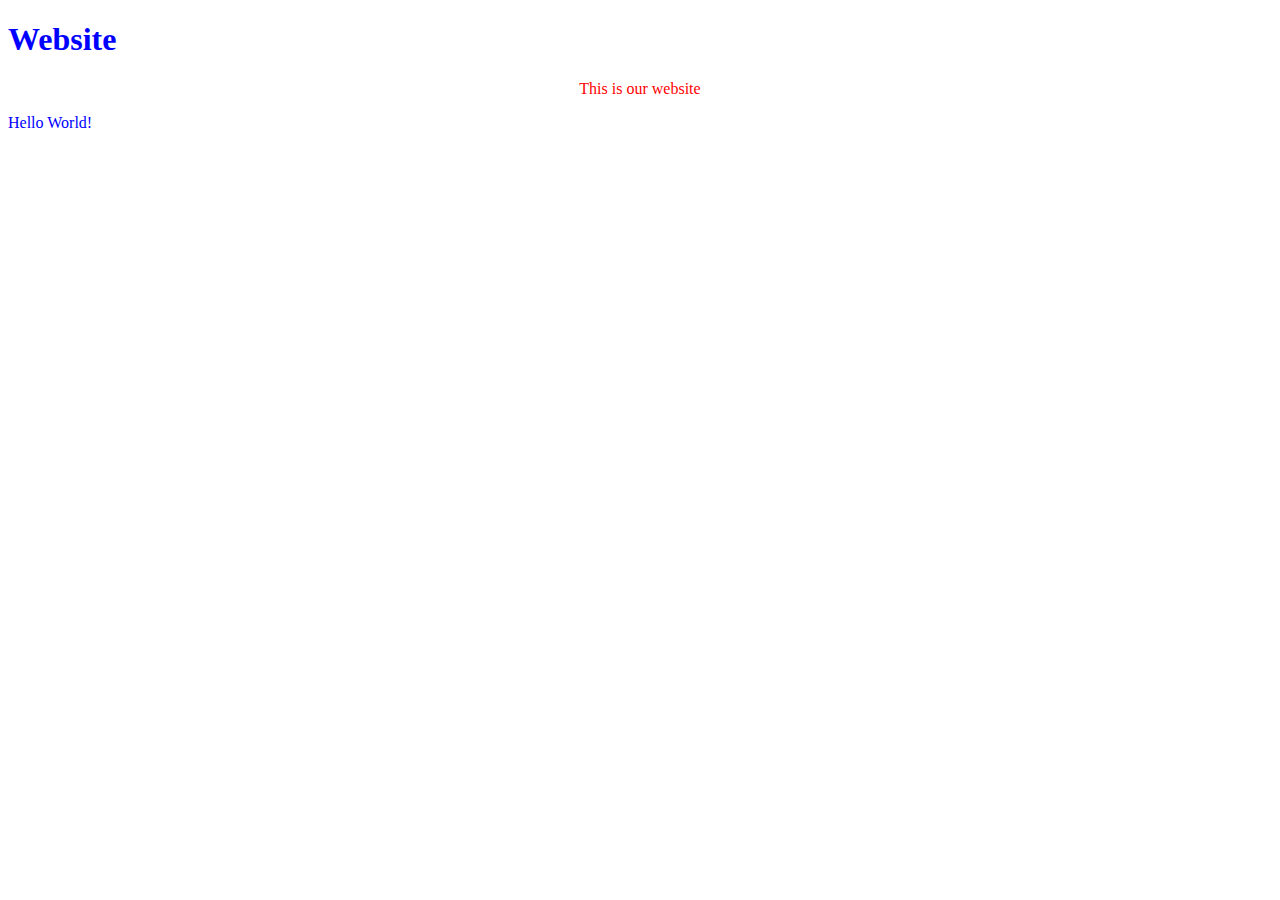
==== index.html @ 022320e5 "Update index.html" ====
<!DOCTYPE html>
<html>
  <head>
    <h1>Website</h1>
    <link rel="stylesheet" type="text/css" href="Styles.css">
  </head>
  <body>
    <p>
      This is our website
    </p>
    <script>
      document.write("Hello World!");
    </script>
  </body>
</html>
---- Styles.css ----
body {
  color: blue; 
}
p {
  color: red;
  text-align: center;
}
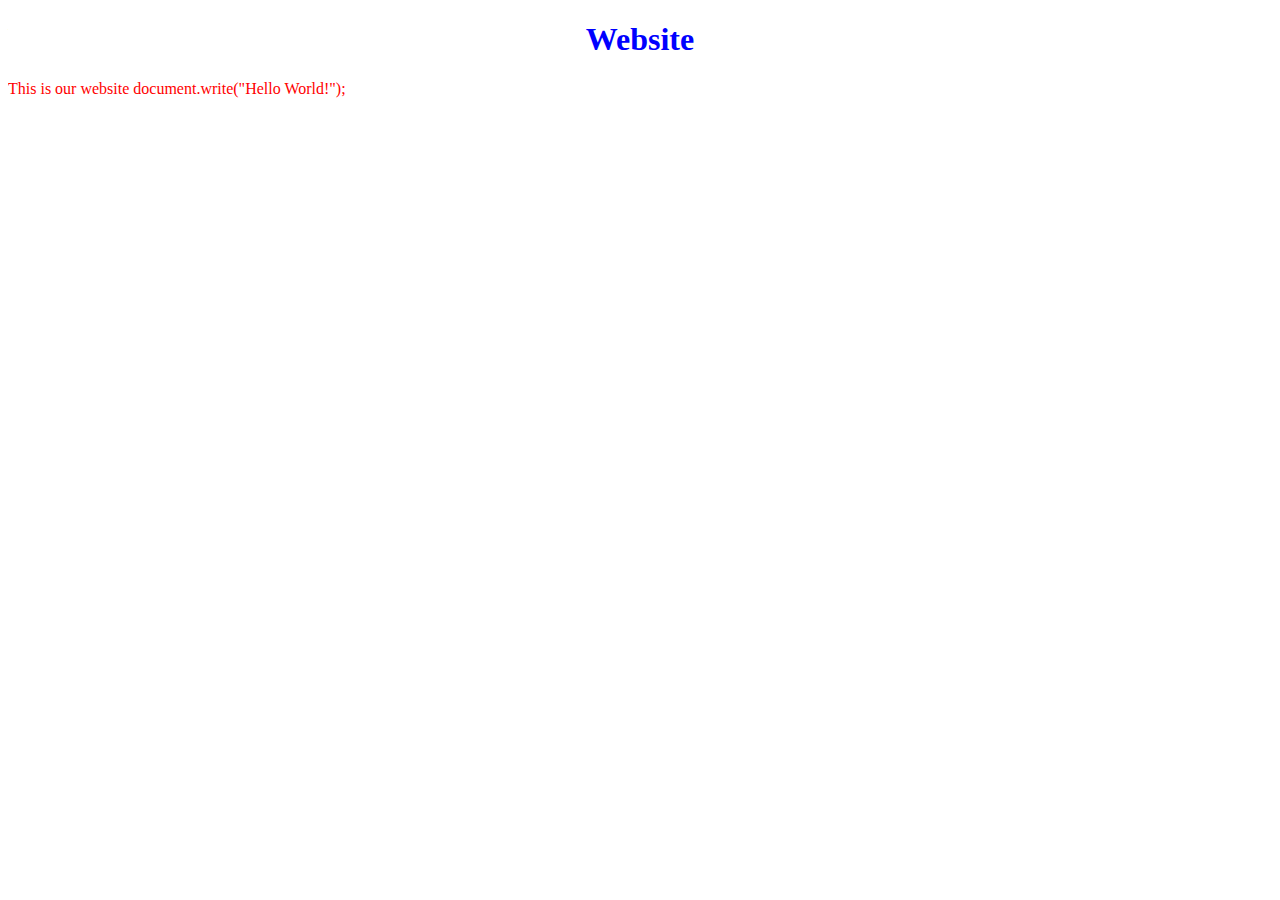
==== commit 16bd8564: "Update index.html" ====
--- a/index.html
+++ b/index.html
@@ -7,9 +7,7 @@
   <body>
     <p>
       This is our website
+      document.write("Hello World!");
     </p>
-    <script>
-      document.write("Hello World!");
-    </script>
   </body>
 </html>
--- a/Styles.css
+++ b/Styles.css
@@ -1,7 +1,8 @@
 body {
   color: blue; 
+  text-align: center;
 }
 p {
   color: red;
-  text-align: center;
+  text-align: left;
 }
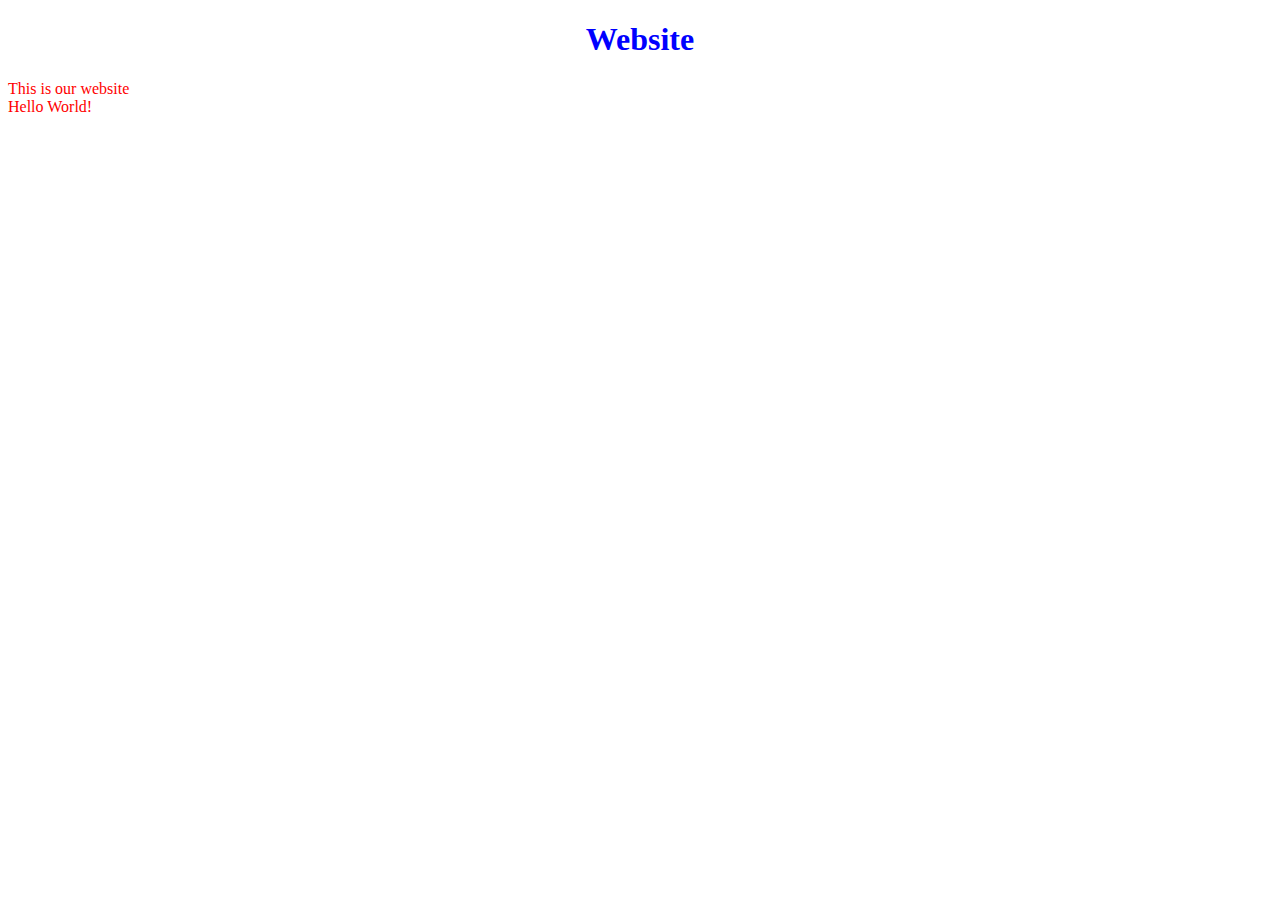
==== commit 83913bc5: "Update index.html" ====
--- a/index.html
+++ b/index.html
@@ -7,7 +7,8 @@
   <body>
     <p>
       This is our website
-      document.write("Hello World!");
+      <br>
+      Hello World!
     </p>
   </body>
 </html>
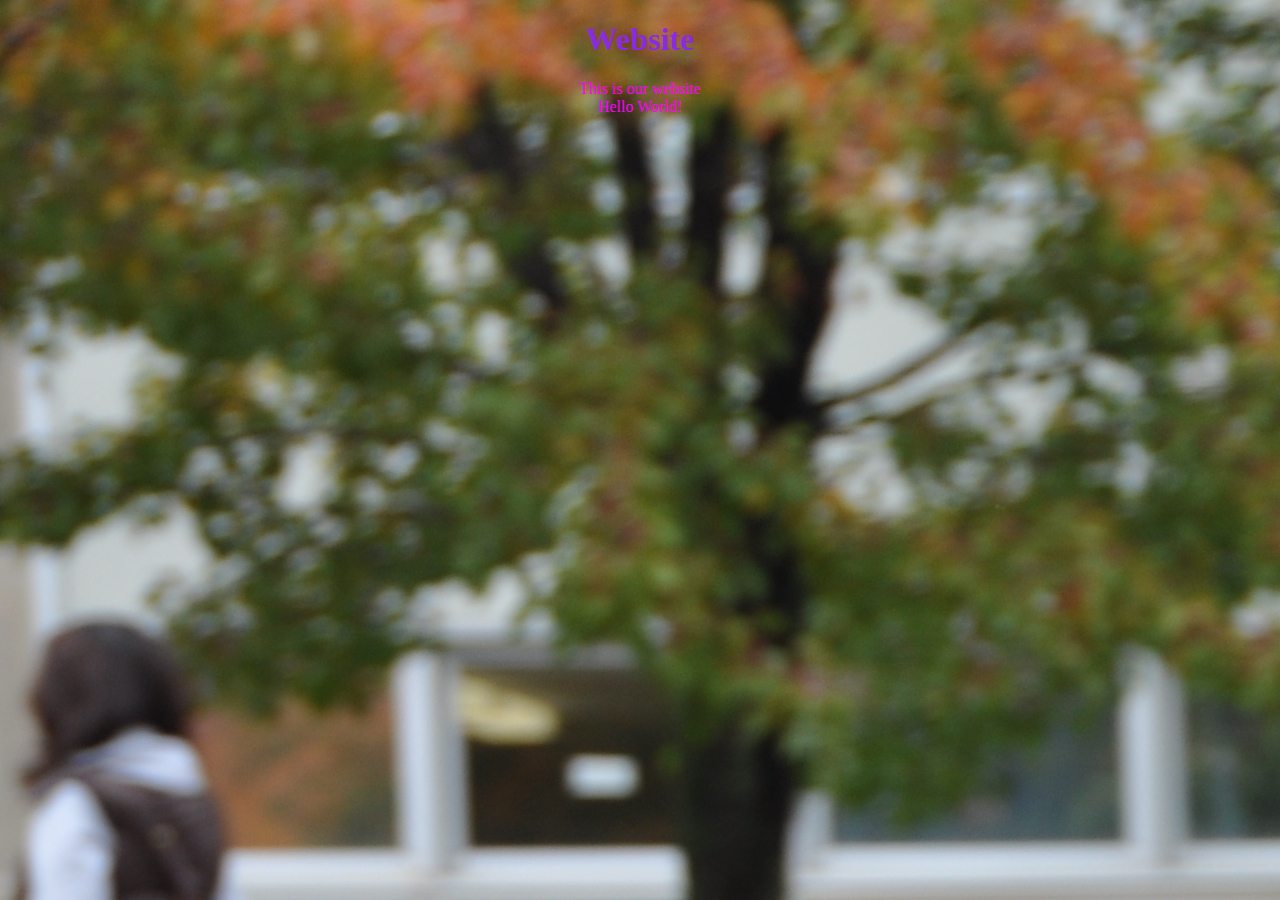
==== commit 9dc02812: "Update index.html" ====
--- a/index.html
+++ b/index.html
@@ -5,10 +5,11 @@
     <link rel="stylesheet" type="text/css" href="Styles.css">
   </head>
   <body>
-    <p>
-      This is our website
-      <br>
-      Hello World!
-    </p>
+    <div class = "megan-image">
+     <p>
+       This is our website
+        <br>
+        Hello World!
+      </p>
   </body>
 </html>
--- a/Styles.css
+++ b/Styles.css
@@ -1,8 +1,18 @@
 body {
-  color: blue; 
+  color: blueviolet; 
+  background-image: url("Megan Potter.jpg");
   text-align: center;
 }
+
+.megan-image{
+    height: 500px;
+    background-position: center;
+    beckground-size: cover;
+    position: relative;
+  }
+
 p {
-  color: red;
-  text-align: left;
+  color: fuchsia;
+  text-align: center;
 }
+
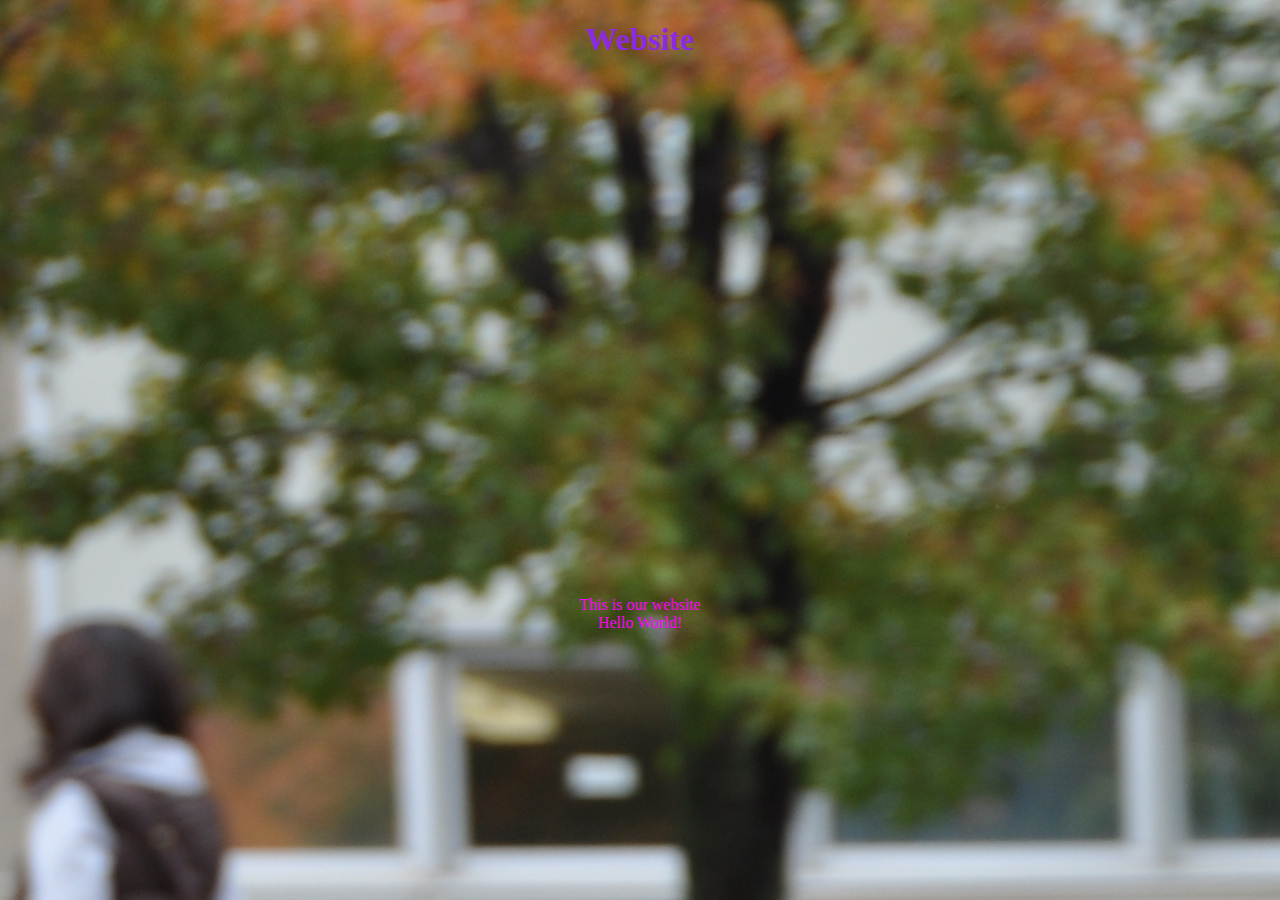
==== commit e5724579: "Update index.html" ====
--- a/index.html
+++ b/index.html
@@ -5,11 +5,14 @@
     <link rel="stylesheet" type="text/css" href="Styles.css">
   </head>
   <body>
+    
     <div class = "megan-image">
-     <p>
-       This is our website
-        <br>
-        Hello World!
-      </p>
+    </div>
+    
+    <p>
+     This is our website
+      <br>
+      Hello World!
+    </p>
   </body>
 </html>
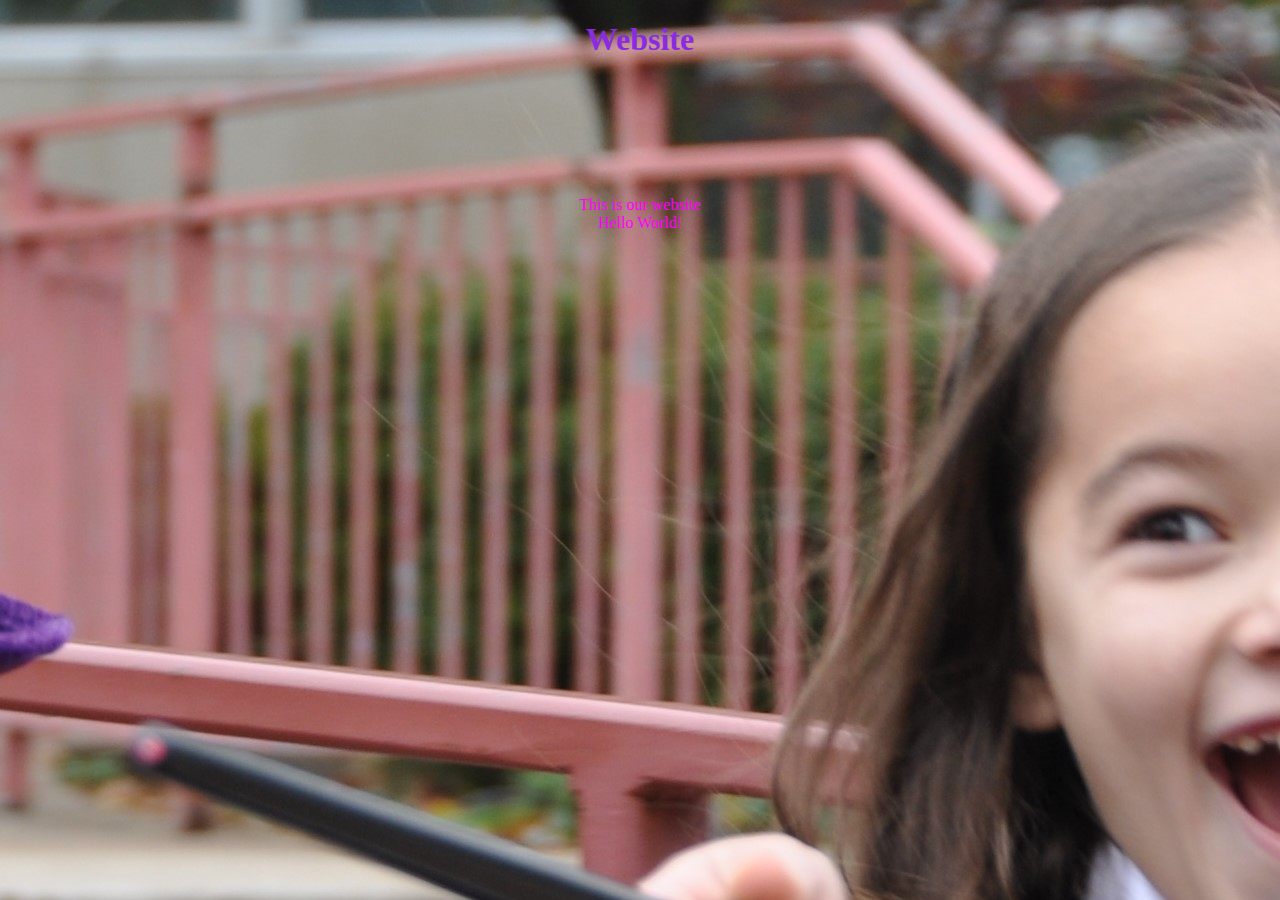
==== commit dc84545f: "Update index.html" ====
--- a/index.html
+++ b/index.html
@@ -1,6 +1,7 @@
 <!DOCTYPE html>
 <html>
   <head>
+    <meta name="viewport" content="width=device-width, initial-scale=1">
     <h1>Website</h1>
     <link rel="stylesheet" type="text/css" href="Styles.css">
   </head>
--- a/Styles.css
+++ b/Styles.css
@@ -1,13 +1,14 @@
 body {
   color: blueviolet; 
-  background-image: url("Megan Potter.jpg");
+  background-image: url("picture.jpg");
   text-align: center;
 }
 
 .megan-image{
-    height: 500px;
+    height: 100px;
+    width: 100px;
     background-position: center;
-    beckground-size: cover;
+    background-size: cover;
     position: relative;
   }
 
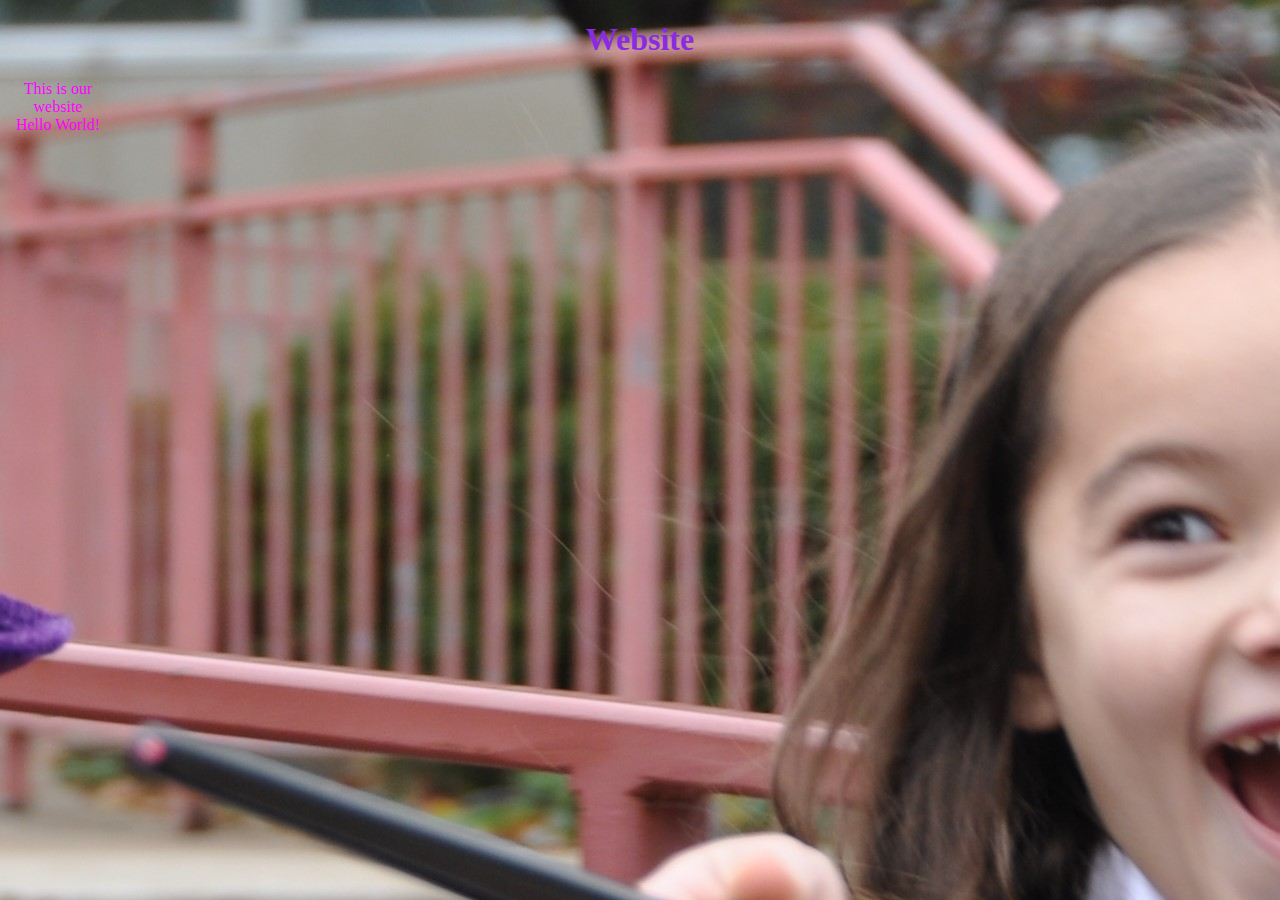
==== commit dc201790: "Update index.html" ====
--- a/index.html
+++ b/index.html
@@ -8,12 +8,11 @@
   <body>
     
     <div class = "megan-image">
+      <p>
+       This is our website
+        <br>
+        Hello World!
+      </p>
     </div>
-    
-    <p>
-     This is our website
-      <br>
-      Hello World!
-    </p>
   </body>
 </html>
